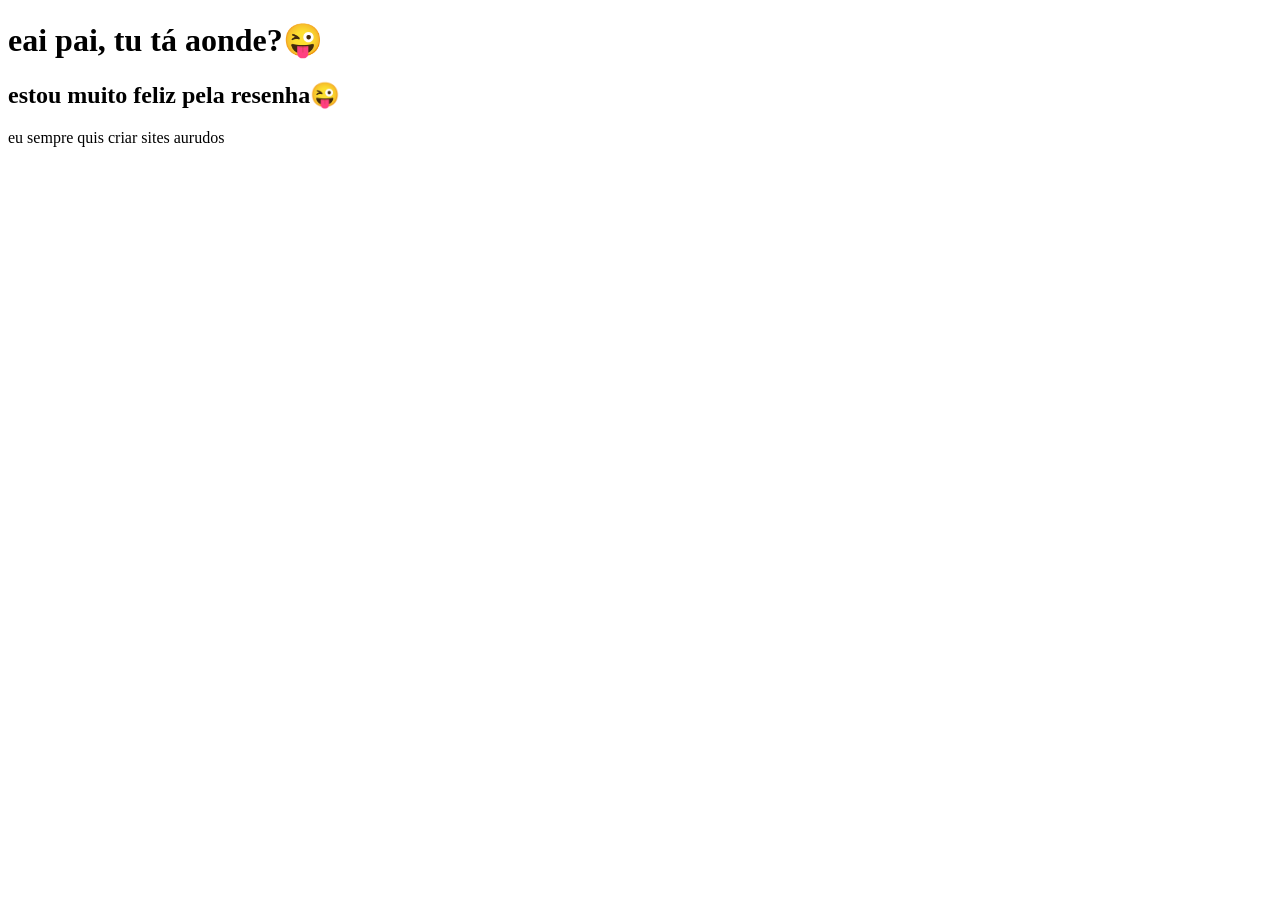
==== index.html @ 6f608a7f "primeiro commit" ====
<!DOCTYPE html>
<html lang="Pt-Br">
    <head>
    

      <title>meu primeiro site</title>


    </head>
    <body>
        <h1>eai pai, tu tá aonde?😜</h1>
        <h2>estou muito feliz pela resenha😜</h1>
        <p> eu sempre quis criar sites aurudos</p>
    </body>
</html>
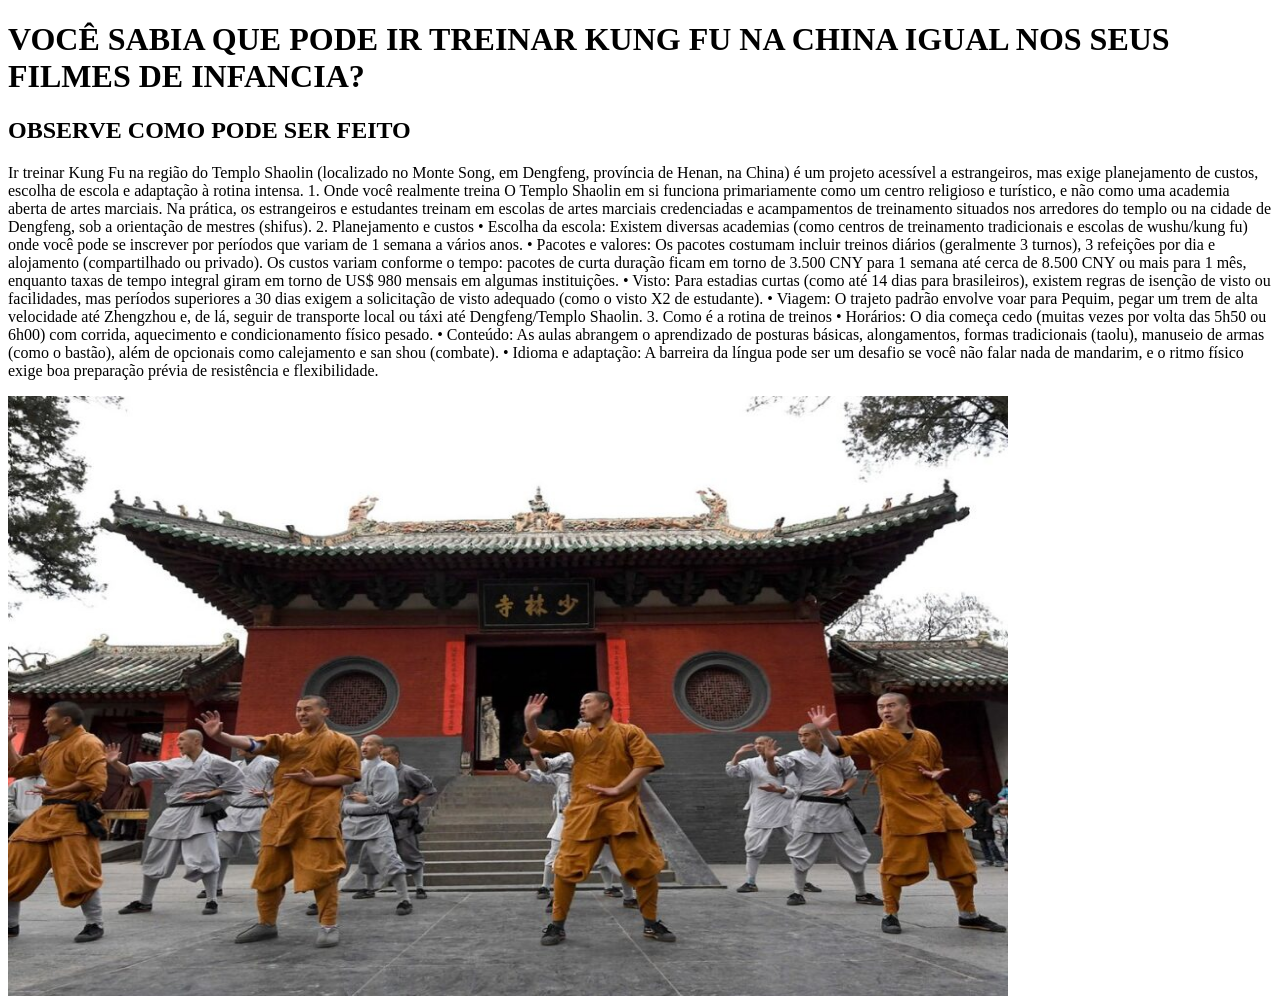
==== commit 195466d2: "site atualizado" ====
--- a/index.html
+++ b/index.html
@@ -3,14 +3,40 @@
     <head>
     
 
-      <title>meu primeiro site</title>
+      <title>Myfirstsite</title>
 
 
     </head>
     <body>
-        <h1>eai pai, tu tá aonde?😜</h1>
-        <h2>estou muito feliz pela resenha😜</h1>
-        <p> eu sempre quis criar sites aurudos</p>
+        <h1>VOCÊ SABIA QUE PODE IR TREINAR KUNG FU NA CHINA IGUAL NOS SEUS FILMES DE INFANCIA?</h1>
+        <h2>OBSERVE COMO PODE SER FEITO</h1>
+        <p> Ir treinar Kung Fu na região do Templo Shaolin (localizado no Monte Song, em Dengfeng, província de Henan, na China) é um projeto acessível a estrangeiros, mas exige planejamento de custos, escolha de escola e adaptação à rotina intensa.
+
+1. Onde você realmente treina
+
+O Templo Shaolin em si funciona primariamente como um centro religioso e turístico, e não como uma academia aberta de artes marciais. Na prática, os estrangeiros e estudantes treinam em escolas de artes marciais credenciadas e acampamentos de treinamento situados nos arredores do templo ou na cidade de Dengfeng, sob a orientação de mestres (shifus).
+
+2. Planejamento e custos
+
+• Escolha da escola: Existem diversas academias (como centros de treinamento tradicionais e escolas de wushu/kung fu) onde você pode se inscrever por períodos que variam de 1 semana a vários anos.
+• Pacotes e valores: Os pacotes costumam incluir treinos diários (geralmente 3 turnos), 3 refeições por dia e alojamento (compartilhado ou privado). Os custos variam conforme o tempo: pacotes de curta duração ficam em torno de 3.500 CNY para 1 semana até cerca de 8.500 CNY ou mais para 1 mês, enquanto taxas de tempo integral giram em torno de US$ 980 mensais em algumas instituições.
+• Visto: Para estadias curtas (como até 14 dias para brasileiros), existem regras de isenção de visto ou facilidades, mas períodos superiores a 30 dias exigem a solicitação de visto adequado (como o visto X2 de estudante).
+• Viagem: O trajeto padrão envolve voar para Pequim, pegar um trem de alta velocidade até Zhengzhou e, de lá, seguir de transporte local ou táxi até Dengfeng/Templo Shaolin.
+
+3. Como é a rotina de treinos
+
+• Horários: O dia começa cedo (muitas vezes por volta das 5h50 ou 6h00) com corrida, aquecimento e condicionamento físico pesado.
+• Conteúdo: As aulas abrangem o aprendizado de posturas básicas, alongamentos, formas tradicionais (taolu), manuseio de armas (como o bastão), além de opcionais como calejamento e san shou (combate).
+• Idioma e adaptação: A barreira da língua pode ser um desafio se você não falar nada de mandarim, e o ritmo físico exige boa preparação prévia de resistência e flexibilidade.
+</p>
+        <img 
+        src="./templo-shaolin-1024x703.jpg" 
+        alt="Esta imagem apresenta um monge shaolin dando aulas para extrangeiros"
+        width="1000px"
+        height="600px"
+        >
+
+
     </body>
 </html>
 
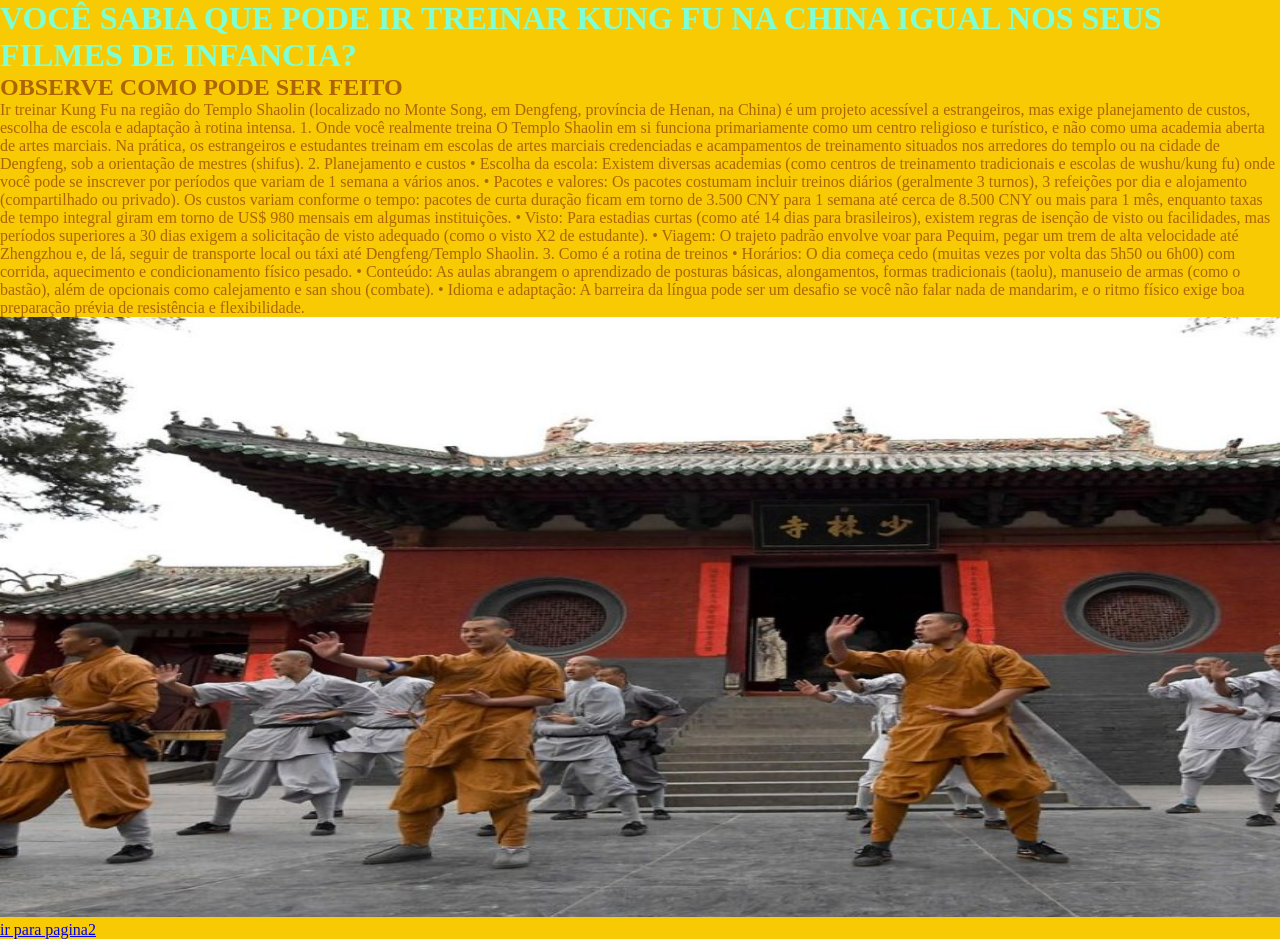
==== commit 6757ad20: "67 projeto" ====
--- a/index.html
+++ b/index.html
@@ -5,12 +5,12 @@
 
       <title>Myfirstsite</title>
 
-
+    <link rel="stylesheet" href="./style.css">
     </head>
     <body>
-        <h1>VOCÊ SABIA QUE PODE IR TREINAR KUNG FU NA CHINA IGUAL NOS SEUS FILMES DE INFANCIA?</h1>
-        <h2>OBSERVE COMO PODE SER FEITO</h1>
-        <p> Ir treinar Kung Fu na região do Templo Shaolin (localizado no Monte Song, em Dengfeng, província de Henan, na China) é um projeto acessível a estrangeiros, mas exige planejamento de custos, escolha de escola e adaptação à rotina intensa.
+        <h1 style="color:aquamarine">VOCÊ SABIA QUE PODE IR TREINAR KUNG FU NA CHINA IGUAL NOS SEUS FILMES DE INFANCIA?</h1>
+        <h2 class="subtitulo">OBSERVE COMO PODE SER FEITO</h1>
+        <p class="subtitulo"> Ir treinar Kung Fu na região do Templo Shaolin (localizado no Monte Song, em Dengfeng, província de Henan, na China) é um projeto acessível a estrangeiros, mas exige planejamento de custos, escolha de escola e adaptação à rotina intensa.
 
 1. Onde você realmente treina
 
@@ -32,9 +32,10 @@
         <img 
         src="./templo-shaolin-1024x703.jpg" 
         alt="Esta imagem apresenta um monge shaolin dando aulas para extrangeiros"
-        width="1000px"
+        width="1600px"
         height="600px"
         >
+        <a href="./pagina2.html">ir para pagina2</a>
 
 
     </body>
--- a/style.css
+++ b/style.css
@@ -0,0 +1,13 @@
+*{ 
+    margin: 0;
+    padding: 0;
+    box-sizing: border-box;
+}
+
+body{
+    background-color: rgb(247, 202, 4);
+}
+
+.subtitulo{
+    color: rgb(173, 100, 4);
+}
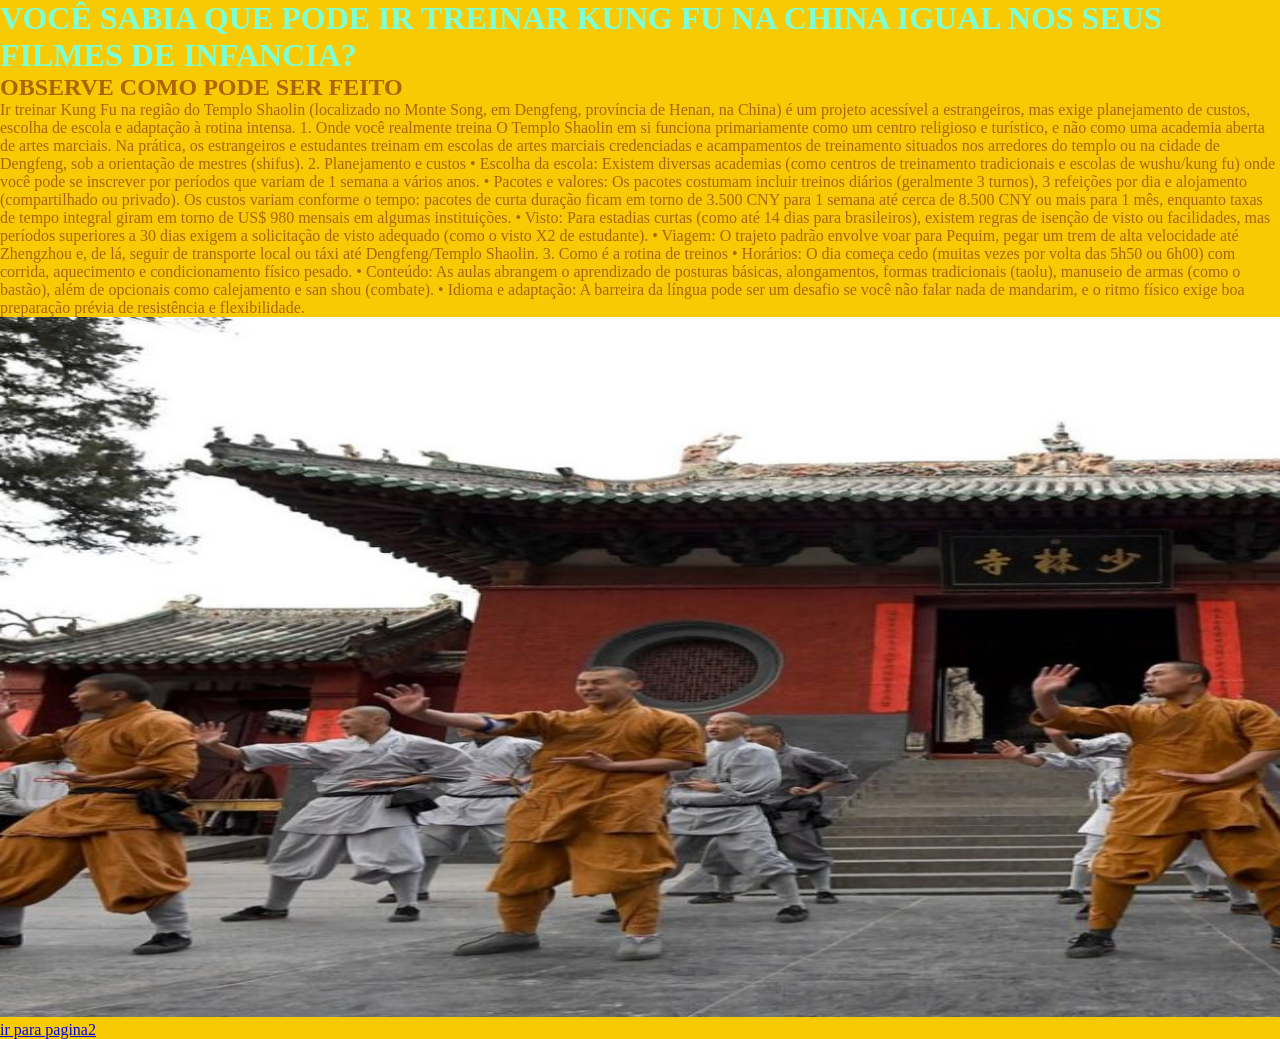
==== commit 4d970f8f: "67 css" ====
--- a/index.html
+++ b/index.html
@@ -32,8 +32,8 @@
         <img 
         src="./templo-shaolin-1024x703.jpg" 
         alt="Esta imagem apresenta um monge shaolin dando aulas para extrangeiros"
-        width="1600px"
-        height="600px"
+        width="2000px"
+        height="700px"
         >
         <a href="./pagina2.html">ir para pagina2</a>
 
